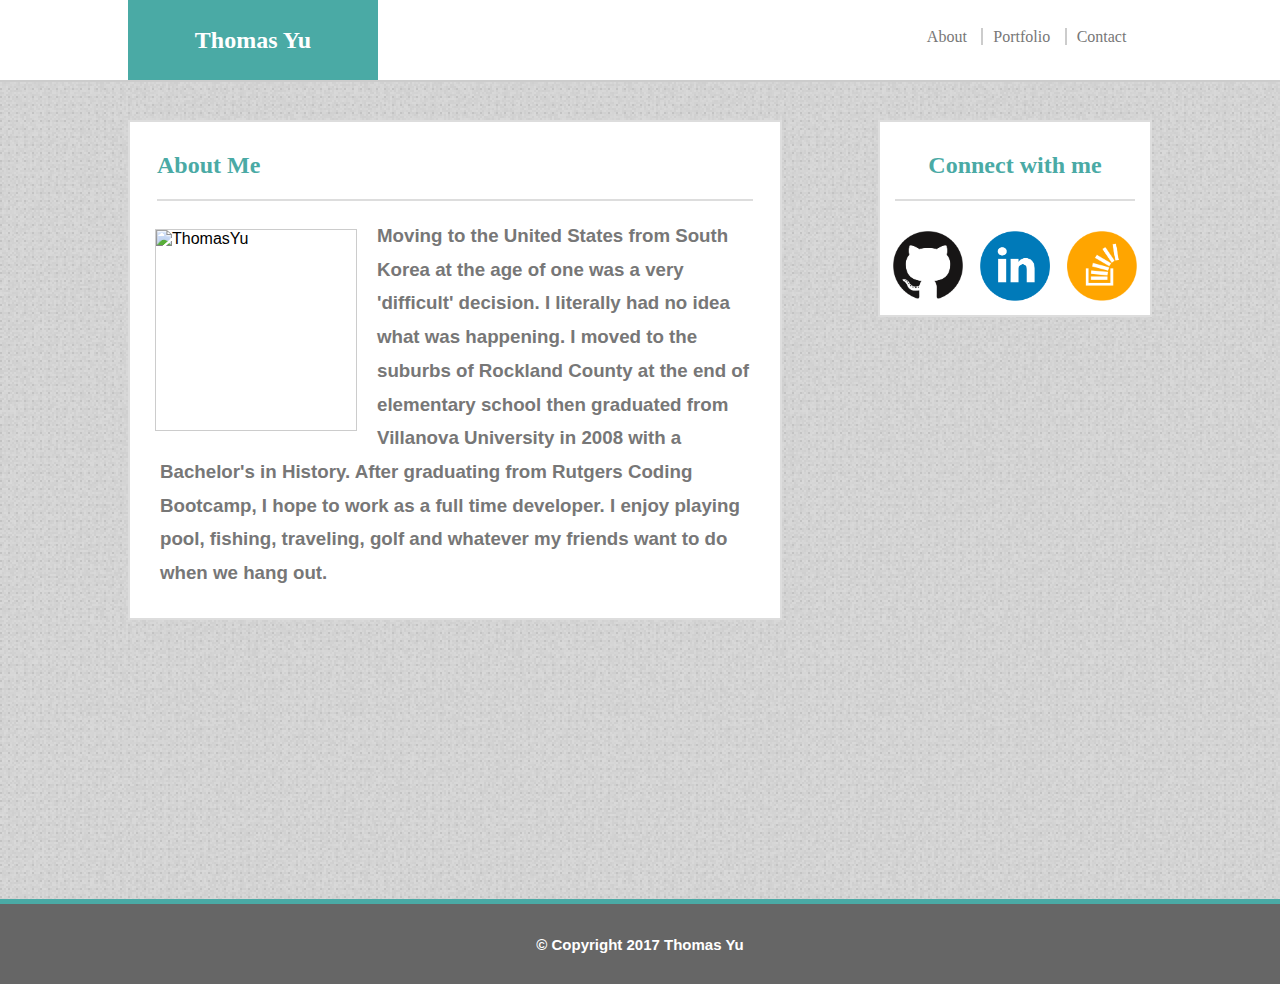
==== index.html @ f4fd7ef1 "added images, code for index.html and style.css" ====
<!DOCTYPE html>
<html>
<head>
	<meta name="viewport" content="width=device-width, initial-scale=1.0">
	<link rel="stylesheet" type="text/css" href="assets/css/style.css">
	<title>Thomas Yu</title>
</head>

<body>

	<div class="wrapper">
		<header>
			<section id="name">
				<h2>Thomas Yu</h2>
				<br>	
			</section>
	
		<ul>
			<li class="headerlinks" id="about">
				<a href="index.html">About</a>
			</li>

			<li class="headerlinks" id="portfolio">
				<a href="portfolio.html">Portfolio</a>
			</li>

			<li class="headerlinks" id="contact">
				<a href="contact.html">Contact</a>
			</li>
		</ul>
	
	</header>

		<div id="bio">
			<h2 id="aboutMe">About Me</h2>
			<br>

			<img src="assets/images/myPic.jpg" alt="ThomasYu" id="mypic">

			<h3 id="aboutInfo">
				Moving to the United States from South Korea at the age of one was a very 'difficult' decision. I literally had no idea what was happening. I moved to the suburbs of Rockland County at the end of elementary school then graduated from Villanova University in 2008 with a Bachelor's in History. After graduating from Rutgers Coding Bootcamp, I hope to work as a full time developer. I enjoy playing pool, fishing, traveling, golf and whatever my friends want to do when we hang out.
			</h3>
			<br>
		</div>

		<div id="connections">
			<h2 id="connectwithme">Connect with me</h2>

			<a href="https://github.com/nova1023">
				<img src="assets/images/github.png" alt="Github" id="githubimage" class="connectionsimages">
			</a>

			<a href="https://www.linkedin.com/in/thomas-yu-18b93aab?trk=nav_responsive_tab_profile">
				<img src="assets/images/linkedin.png" alt="LinkedIn" id="linkedinimage" class="connectionsimages">
			</a>

			<a href="http://stackoverflow.com/users/7335899/tom-yu">
				<img src="assets/images/stackoverflow.png" alt="Stack Overflow" id="stackoverflowimage" class="connectionsimages">
			</a>

		</div>

	</div>

	<div class="footer">
		<footer id="indexfooter">
			<h3 id="copyright">&#169; Copyright 2017 Thomas Yu</h3>
		</footer>
	</div>

</body>
</html>
---- assets/css/style.css ----
* {
	margin: 0;
}

html {
	height: 100%;
}

body {
	position: relative;
	background-image: url('../images/backgroundpattern.png');
	font-family: 'Arial', 'Helvetica Neue', Helvetica, sans-serif;
	height: 100%;
	margin: 0 0 100px;
}

h2, a {
	font-family: 'Georgia', Times, 'Times New Roman', serif;
}

a{
	text-decoration: none;
	color: #777777;
}

a:hover {
	color: #4aaaa5;
} 

header {
	background-color: #ffffff;
	position: relative;
	height: 80px;
	border-bottom: 2px #cccccc solid;
}

#name {
	position: absolute;
	left: 10%;
	background-color: #4aaaa5;
	color: #ffffff;
	width: 250px;
	height: 100%;
	display: flex;
	align-items: center;
	justify-content: center;
	
}

ul {
	list-style-type: none;
	position: absolute;
	right: 12%;
	top: 35%;
}

.headerlinks {
	display: inline;
}

#portfolio {
	border-left: 2px #cccccc solid;
	border-right: 2px #cccccc solid;
	padding-left: 10px;
	padding-right: 10px;
}

#about {
	padding-right: 10px;
}

#contact {
	padding-left: 10px;
}

/*Start of bio*/

#bio {
	width: 650px;
	background-color: #ffffff;
	border: 2px #dddddd solid;
	position: absolute;
	left: 10%;
	top: 120px;
}

#aboutMe {
	margin: 0px 27px 0px 27px;
	padding: 30px 20px 20px 0px;
	border-bottom: 2px #dddddd solid;
	color: #4aaaa5;

}

#mypic {
	width: 200px;
	height: 200px;
	float: left;
	margin: 10px 20px 10px 25px;
	border: 1px #cccccc solid;
}

#aboutInfo {
	line-height: 180%;
    padding: 0px 20px 10px 30px;
    color: #777777;
}

/*End of bio. Start of links to me.*/

.connectionsimages {
	width: 70px;
	height: 70px;
	margin: 10px 0px 10px 13px;
}

#connections {
	position: absolute;
	background-color: #ffffff;
	width: 270px;
	border: 2px #dddddd solid;
	top: 120px;
	right: 10%;
}

#connectwithme {
	color: #4aaaa5;
	border-bottom: 2px #dddddd solid;
	text-align: center;
	margin: 20px 15px 20px 15px;
	padding: 10px 0px 20px 0px;
}

/*End of links to me. Start of footer.*/

.wrapper {
	min-height: 100%;
	margin: 0 auto -1px;
}

.footer, .push {
	height: 1px;
}

footer {
	background-color: #666666;
	display: flex;
	align-items: center;
	justify-content: center;
	height: 80px;
	border-top: 5px #4aaaa5 solid;
}

#copyright {
	font-size: 15px;
	color: #ffffff;
}
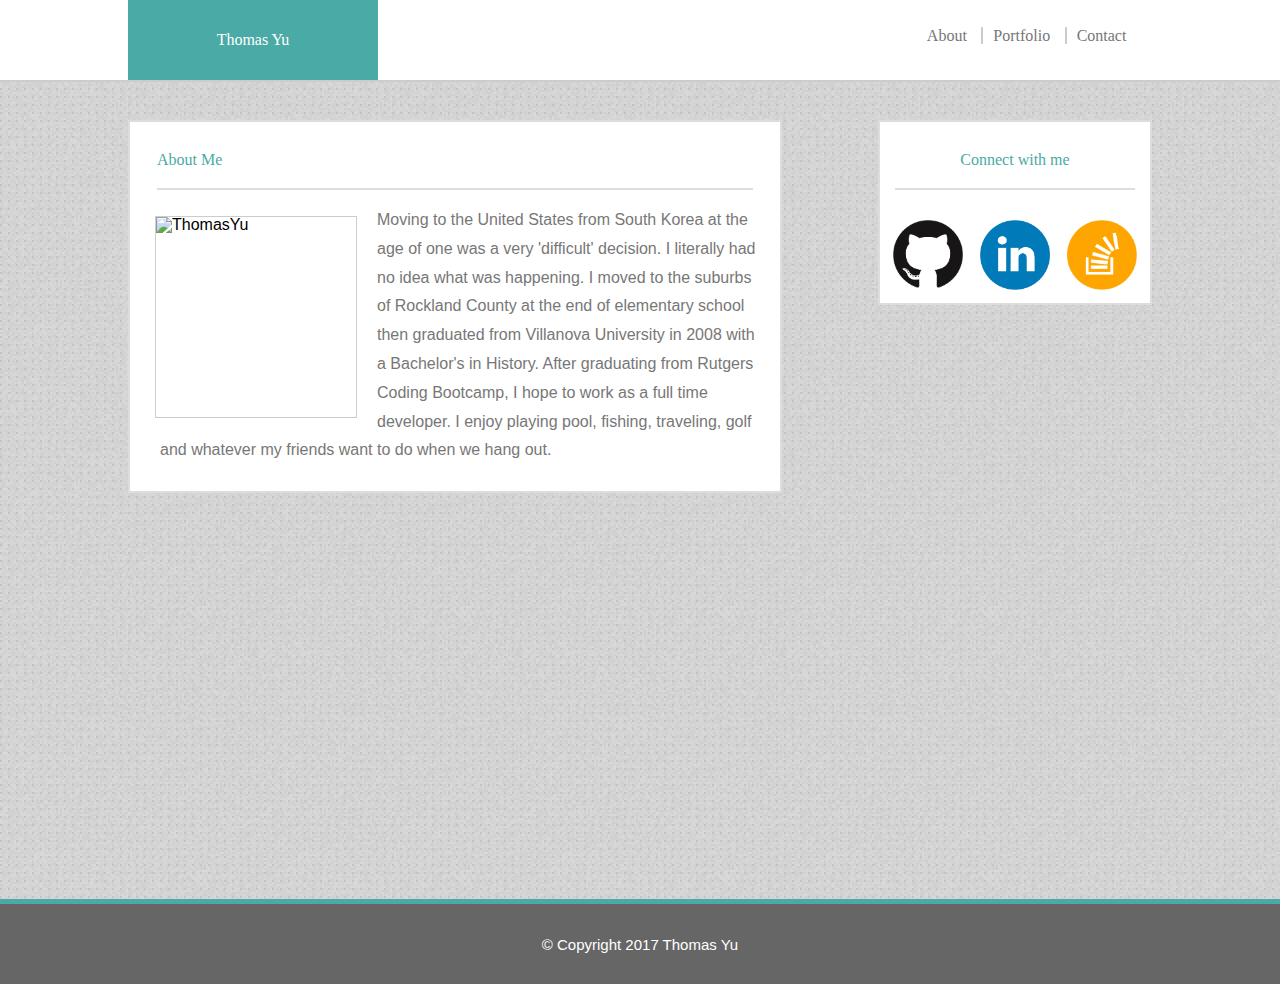
==== commit 3f03c226: "linked reset.css" ====
--- a/index.html
+++ b/index.html
@@ -1,6 +1,7 @@
 <!DOCTYPE html>
 <html>
 <head>
+	<link rel="stylesheet" type="text/css" href="assets/css/reset.css">
 	<meta name="viewport" content="width=device-width, initial-scale=1.0">
 	<link rel="stylesheet" type="text/css" href="assets/css/style.css">
 	<title>Thomas Yu</title>
@@ -46,20 +47,22 @@
 		<div id="connections">
 			<h2 id="connectwithme">Connect with me</h2>
 
-			<a href="https://github.com/nova1023">
+			<a href="https://github.com/nova1023" target="_blank">
 				<img src="assets/images/github.png" alt="Github" id="githubimage" class="connectionsimages">
 			</a>
 
-			<a href="https://www.linkedin.com/in/thomas-yu-18b93aab?trk=nav_responsive_tab_profile">
+			<a href="https://www.linkedin.com/in/thomas-yu-18b93aab?trk=nav_responsive_tab_profile" target="_blank">
 				<img src="assets/images/linkedin.png" alt="LinkedIn" id="linkedinimage" class="connectionsimages">
 			</a>
 
-			<a href="http://stackoverflow.com/users/7335899/tom-yu">
+			<a href="http://stackoverflow.com/users/7335899/tom-yu" target="_blank">
 				<img src="assets/images/stackoverflow.png" alt="Stack Overflow" id="stackoverflowimage" class="connectionsimages">
 			</a>
 
 		</div>
-
+		
+		<div class="push"></div>
+		
 	</div>
 
 	<div class="footer">
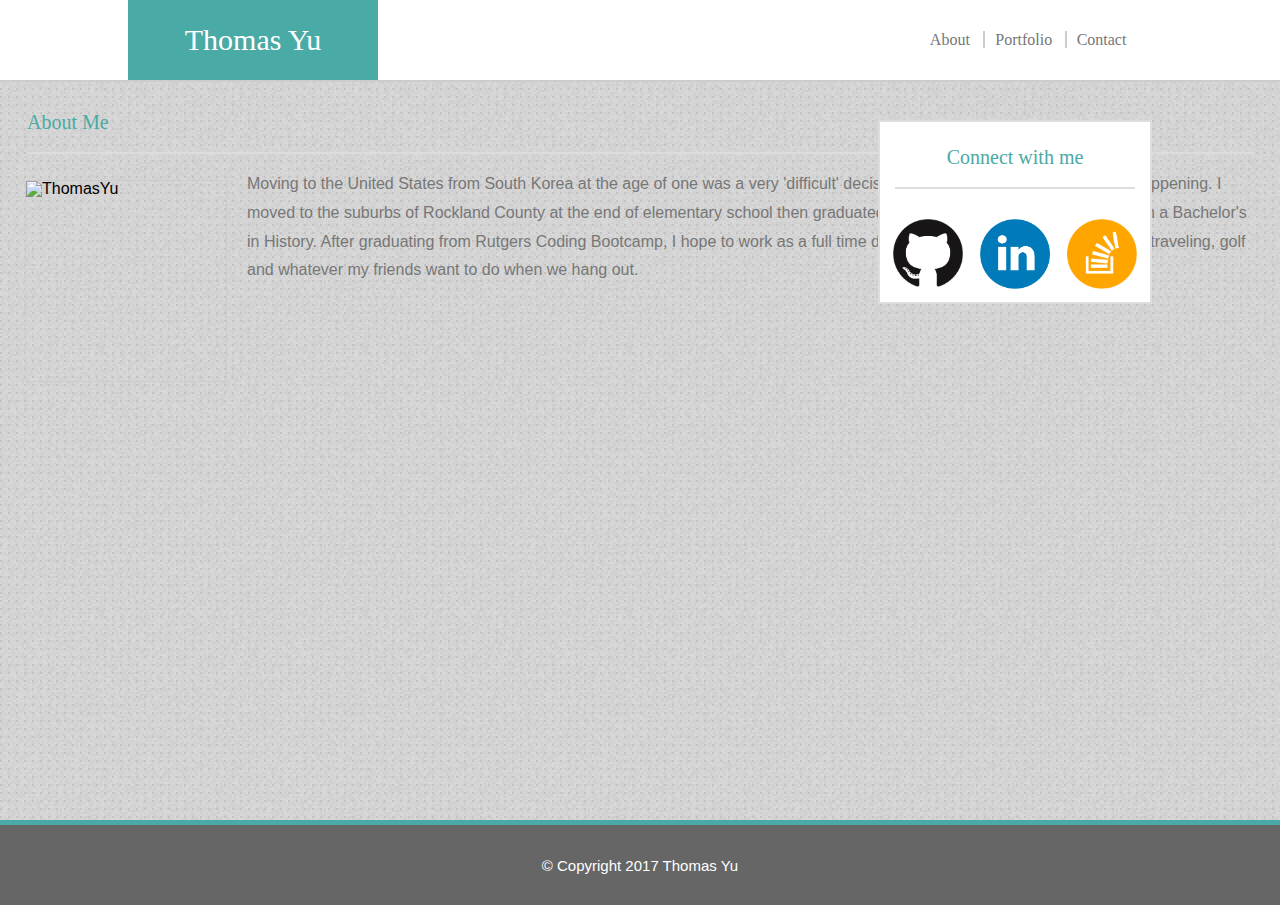
==== commit d848b843: "created/coded contact page, tweaked styles here and there" ====
--- a/index.html
+++ b/index.html
@@ -2,6 +2,7 @@
 <html>
 <head>
 	<link rel="stylesheet" type="text/css" href="assets/css/reset.css">
+	<meta charset="utf-8">
 	<meta name="viewport" content="width=device-width, initial-scale=1.0">
 	<link rel="stylesheet" type="text/css" href="assets/css/style.css">
 	<title>Thomas Yu</title>
@@ -21,7 +22,7 @@
 				<a href="index.html">About</a>
 			</li>
 
-			<li class="headerlinks" id="portfolio">
+			<li class="headerlinks" id="portfoliolink">
 				<a href="portfolio.html">Portfolio</a>
 			</li>
 
@@ -32,7 +33,7 @@
 	
 	</header>
 
-		<div id="bio">
+		<div class="mainContent">
 			<h2 id="aboutMe">About Me</h2>
 			<br>
 
--- a/assets/css/style.css
+++ b/assets/css/style.css
@@ -1,17 +1,9 @@
-* {
-	margin: 0;
-}
 
-html {
-	height: 100%;
-}
-
-body {
+html, body {
 	position: relative;
 	background-image: url('../images/backgroundpattern.png');
 	font-family: 'Arial', 'Helvetica Neue', Helvetica, sans-serif;
 	height: 100%;
-	margin: 0 0 100px;
 }
 
 h2, a {
@@ -41,6 +33,7 @@
 	color: #ffffff;
 	width: 250px;
 	height: 100%;
+	font-size: 30px;
 	display: flex;
 	align-items: center;
 	justify-content: center;
@@ -51,22 +44,22 @@
 	list-style-type: none;
 	position: absolute;
 	right: 12%;
-	top: 35%;
+	top: 40%;
 }
 
 .headerlinks {
 	display: inline;
 }
 
-#portfolio {
+#portfoliolink {
 	border-left: 2px #cccccc solid;
 	border-right: 2px #cccccc solid;
 	padding-left: 10px;
-	padding-right: 10px;
+	padding-right: 8px;
 }
 
 #about {
-	padding-right: 10px;
+	padding-right: 9px;
 }
 
 #contact {
@@ -89,6 +82,7 @@
 	padding: 30px 20px 20px 0px;
 	border-bottom: 2px #dddddd solid;
 	color: #4aaaa5;
+	font-size: 20px;
 
 }
 
@@ -114,6 +108,10 @@
 	margin: 10px 0px 10px 13px;
 }
 
+.connectionsimages:hover {
+	border: 2px #4aaaa5 solid;
+}
+
 #connections {
 	position: absolute;
 	background-color: #ffffff;
@@ -127,19 +125,20 @@
 	color: #4aaaa5;
 	border-bottom: 2px #dddddd solid;
 	text-align: center;
-	margin: 20px 15px 20px 15px;
+	margin: 15px 15px 20px 15px;
 	padding: 10px 0px 20px 0px;
+	font-size: 20px;
 }
 
 /*End of links to me. Start of footer.*/
 
 .wrapper {
 	min-height: 100%;
-	margin: 0 auto -1px;
+	margin: 0 auto -80px;
 }
 
 .footer, .push {
-	height: 1px;
+	height: 80px;
 }
 
 footer {
